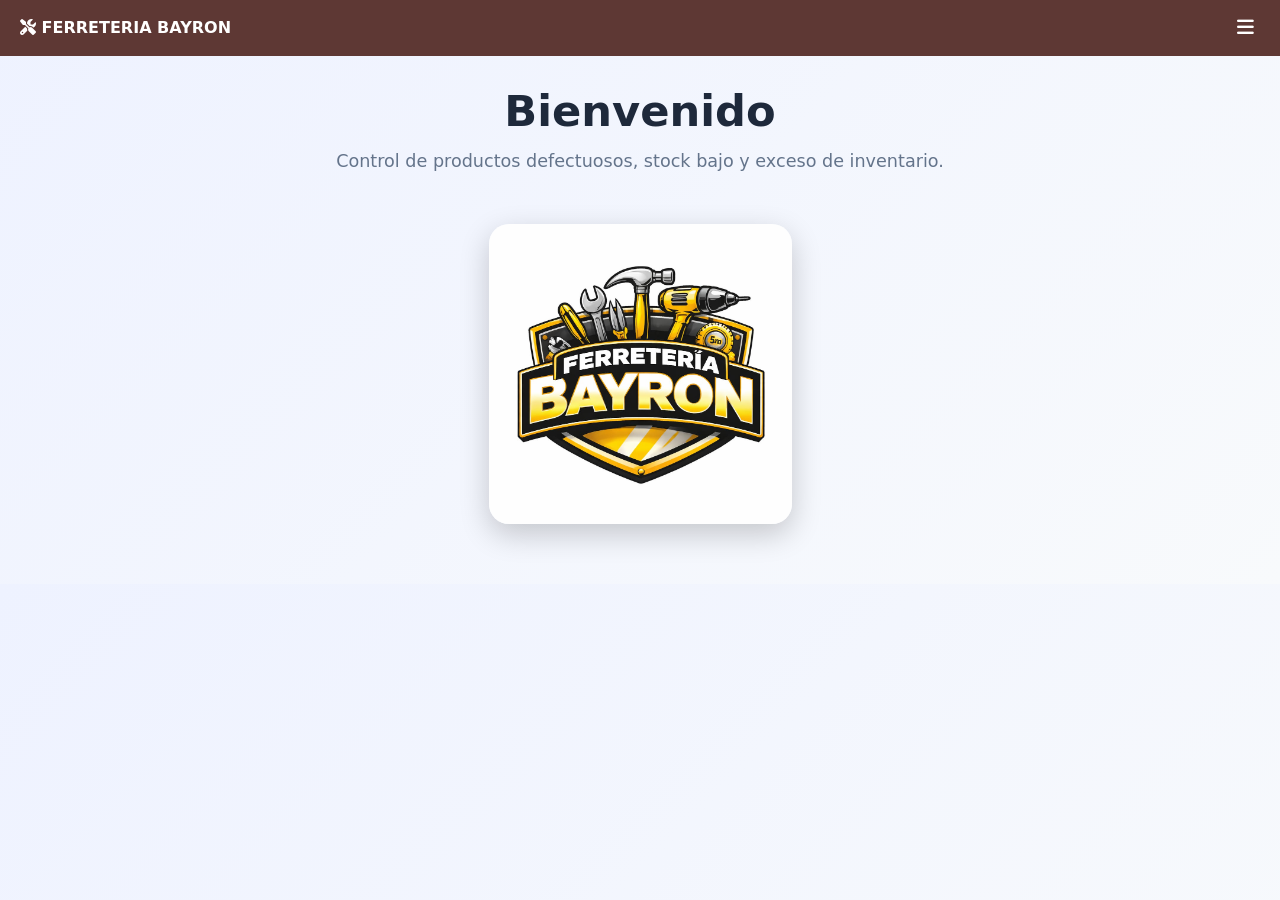
==== FrontEnd/index.html @ ed8b5551 "Add files via upload" ====
<!doctype html>
<html lang="Es">
  <head>
    <meta charset="UTF-8" />
    <meta name="viewport" content="width=device-width, initial-scale=1.0" />
    <title>Ferretería Bayron - Panel de Administración</title>
    <link
      rel="stylesheet"
      href="https://cdnjs.cloudflare.com/ajax/libs/font-awesome/6.7.2/css/all.min.css"
    />
    <link rel="stylesheet" href="css/style.css" />
    <link rel="stylesheet" href="css/responsive.css" />
    <link
      href="https://cdn.jsdelivr.net/npm/bootstrap@5.3.8/dist/css/bootstrap.min.css"
      rel="stylesheet"
    />
  </head>

  <body>
    <!-- TOPBAR (solo visible en móvil) -->
    <div class="topbar">
      <div class="title-business">
        <i class="fa-solid fa-screwdriver-wrench"></i>
        <span>FERRETERIA BAYRON</span>
      </div>
      <div class="btn-menu">
        <button class="hamburger" aria-label="Abrir menú">
          <i class="fa-solid fa-bars"></i>
        </button>
      </div>
    </div>

    <!-- OVERLAY -->
    <div class="overlay"></div>

    <!-- SIDEBAR -->
    <aside class="sidebar">
      <div class="sidebar-logo">
        <span>Ferretería Bayron</span>
      </div>
      <ul>
        <li>
          <a href="#" class="activo" data-page="home">
            <i class="fa-solid fa-house"></i>
            <span>Inicio</span>
          </a>
        </li>
        <li>
          <a href="stock.html" data-page="stock">
            <i class="fa-solid fa-boxes-stacked"></i>
            <span>Stock</span>
          </a>
        </li>
        <li>
          <a href="defectuoso.html" data-page="defectuoso">
            <i class="fa-solid fa-triangle-exclamation"></i>
            <span>Producto Defectuoso</span>
          </a>
        </li>
      </ul>
    </aside>

    <!-- CONTENIDO PRINCIPAL -->
    <main class="main">
      <section class="header">
        <h2>Bienvenido</h2>
        <p>
          Control de productos defectuosos, stock bajo y exceso de inventario.
        </p>
      </section>
      <div class="main-logo">
        <img
          src="img/logo.jpeg"
          alt="Logo Ferretería Bayron"
          class="main-logo-img"
        />
      </div>
      

    <script src="js/main2.js"></script>
    <script src="js/sidebar.js"></script>
    <script src="https://cdn.jsdelivr.net/npm/bootstrap@5.3.8/dist/js/bootstrap.bundle.min.js"></script>
  </body>
</html>
---- FrontEnd/css/style.css ----
@import url('https://fonts.googleapis.com/css2?family=Poppins:ital,wght@0,100;0,200;0,300;0,400;0,500;0,600;0,700;0,800;0,900;1,100;1,200;1,300;1,400;1,500;1,600;1,700;1,800;1,900&display=swap');

* {
    margin: 0;
    padding: 0;
    box-sizing: border-box;
}

:root {
    --bg: #f5f5f5;
    --text: #1a1a1a;
    --sidebar-w: 220px;
    --primary: #5E3834;
    --sidebar-line: rgba(255, 255, 255, 0.15);
    --muted: rgba(255,255,255,0.75);
    --accent: #4f46e5;
    --topbar-h: 56px;
    --danger: #e74c3c;
}

body {
    padding-top: 56px;
    font-family: 'Poppins', sans-serif;
    background: linear-gradient(135deg, #eef2ff, #f8fafc);
    color: var(--text);
}

/* ─── TOPBAR ─────────────────────────────── */
.topbar {
    display: flex;
    align-items: center;
    justify-content: space-between;
    padding: 0 20px;
    height: var(--topbar-h);
    background-color: var(--primary);
    color: white;
    position: fixed;
    top: 0;
    left: 0;
    width: 100%;
    z-index: 200;
}

.topbar .title-business {
    font-size: 1rem;
    font-weight: 600;
    color: white;
}

.hamburger {
    background: none;
    border: none;
    cursor: pointer;
    font-size: 1.2rem;
    color: white;
    padding: 6px;
    border-radius: 6px;
    transition: background 0.2s;
}

.hamburger:hover {
    background-color: rgba(255,255,255,0.15);
}

/* ─── OVERLAY ─────────────────────────────── */
.overlay {
    display: none;
    position: fixed;
    inset: 0;
    background-color: rgba(0, 0, 0, 0.35);
    z-index: 150;
}

.overlay.show {
    display: block;
}

/* ─── SIDEBAR ─────────────────────────────── */
.sidebar {
    position: fixed;
    top: 0;
    left: -100%;
    width: var(--sidebar-w);
    height: 100vh;
    background-color: var(--primary);
    display: flex;
    flex-direction: column;
    z-index: 160;
    transition: left 0.25s ease;
    padding: 24px 0;
}

.sidebar.open {
    left: 0;
}



/* LINKS */
.sidebar ul {
    list-style: none;
    flex: 1;
    display: flex;
    flex-direction: column;
    gap: 2px;
    padding: 0 10px;
}

.sidebar ul li a {
    display: flex;
    align-items: center;
    gap: 12px;
    padding: 11px 14px;
    text-decoration: none;
    color: rgba(255,255,255,0.75);
    font-size: 0.875rem;
    font-weight: 500;
    border-radius: 8px;
    transition: background 0.2s, color 0.2s;
}

.sidebar ul li a i {
    font-size: 1rem;
    width: 18px;
    text-align: center;
}

.sidebar ul li a:hover {
    background-color: rgba(255,255,255,0.1);
    color: white;
}

.sidebar ul li a.activo {
    background-color: rgba(255,255,255,0.2);
    color: white;
    font-weight: 600;
}

/* ─── MAIN CONTENT ───────────────────────── */
.main {
    max-width: 1100px;
    margin: auto;
    padding: 30px 20px;
}

/* HEADER */
.header {
    text-align: center;
    margin-bottom: 50px;
}

.header h2 {
    font-size: 2.7rem;
    font-weight: 700;
    color: #1e293b;
}

.header p {
    margin-top: 10px;
    font-size: 1.1rem;
    color: #64748b;
}

/* WELCOME */
.welcome {
    background: #ffffff;
    padding: 30px;
    border-radius: 18px;
    box-shadow: 0 10px 25px rgba(0,0,0,0.06);
    margin-bottom: 40px;
    transition: 0.3s;
}

.welcome:hover {
    transform: translateY(-3px);
}

.welcome h3 {
    font-size: 1.5rem;
    margin-bottom: 10px;
    color: #334155;
}

.welcome p {
    color: #64748b;
    line-height: 1.7;
}

/* BUTTON */
.btn {
    display: inline-block;
    margin-top: 18px;
    padding: 12px 22px;
    background: linear-gradient(135deg, #6366f1, #4f46e5);
    color: white;
    text-decoration: none;
    border-radius: 12px;
    font-weight: 500;
    transition: 0.3s;
}

.btn:hover {
    transform: scale(1.05);
    box-shadow: 0 8px 20px rgba(79,70,229,0.3);
}

/* CARDS */
.cards {
    display: grid;
    grid-template-columns: repeat(auto-fit, minmax(260px, 1fr));
    gap: 25px;
}

.card {
    background: white;
    padding: 25px;
    border-radius: 18px;
    box-shadow: 0 10px 25px rgba(0,0,0,0.05);
    transition: 0.3s;
    border-left: 5px solid transparent;
}

.card:hover {
    transform: translateY(-6px);
}

.card:nth-child(1) { border-left-color: #ef4444; }
.card:nth-child(2) { border-left-color: #f59e0b; }
.card:nth-child(3) { border-left-color: #10b981; }

.card h4 {
    font-size: 1.2rem;
    margin-bottom: 10px;
    color: #1e293b;
}

.card p {
    color: #64748b;
    font-size: 0.95rem;
}

.main-logo {
    text-align: center;
    margin: 20px 0 30px 0;
}

.main-logo-img {
    width: 303px;
    height: 300px;
    object-fit: cover;
    border-radius: 20px;
    box-shadow: 0 10px 30px rgba(0,0,0,0.2);
}


.sidebar-logo {
    padding: 0 20px 20px;
    font-size: 1.05rem;
    font-weight: 600;
    text-align: center;
    color: white;
    border-bottom: 1px solid rgba(255,255,255,0.2);
    margin-bottom: 12px;
    letter-spacing: 0.5px;
}
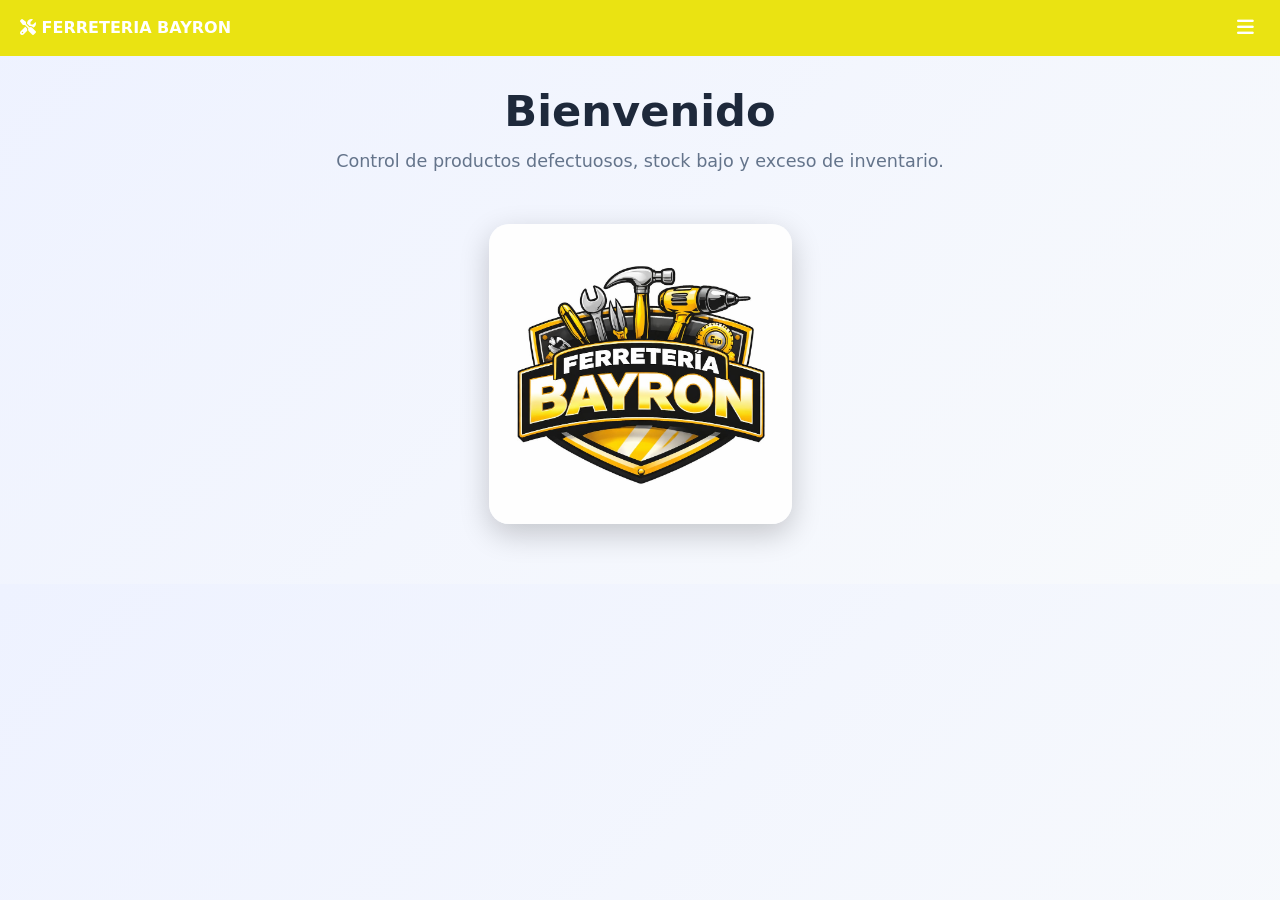
==== commit c5b556eb: "kfonogi" ====
--- a/FrontEnd/index.html
+++ b/FrontEnd/index.html
@@ -1,4 +1,4 @@
-<!doctype html>
+    <!doctype html>
 <html lang="Es">
   <head>
     <meta charset="UTF-8" />
--- a/FrontEnd/css/style.css
+++ b/FrontEnd/css/style.css
@@ -10,7 +10,7 @@
     --bg: #f5f5f5;
     --text: #1a1a1a;
     --sidebar-w: 220px;
-    --primary: #5E3834;
+    --primary: #EAE312;
     --sidebar-line: rgba(255, 255, 255, 0.15);
     --muted: rgba(255,255,255,0.75);
     --accent: #4f46e5;
